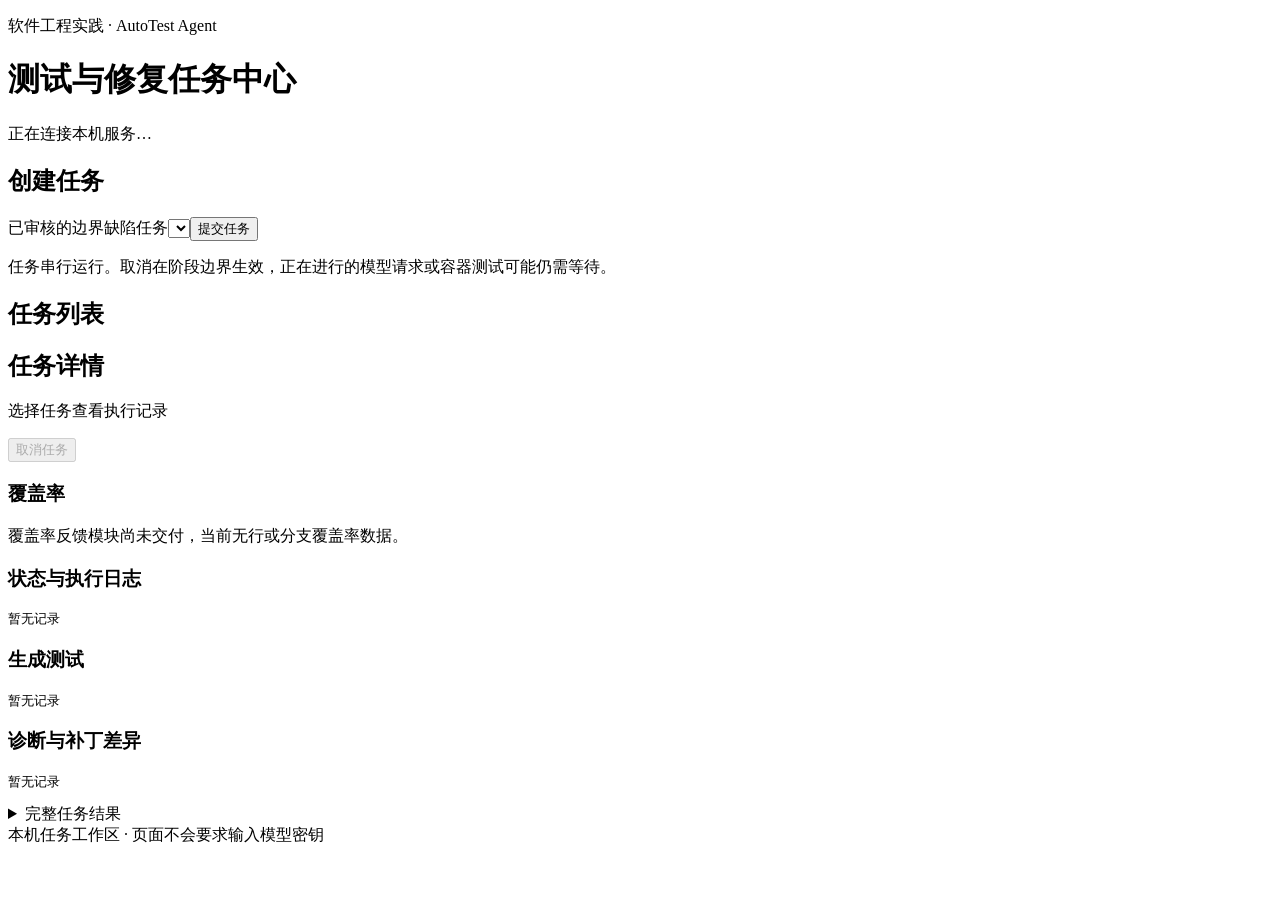
==== web/static/index.html @ 354d47f6 "实现P07本地任务中心及演示验收" ====
<!doctype html><html lang="zh-CN"><meta charset="utf-8"><meta name="viewport" content="width=device-width,initial-scale=1"><title>AutoTest Agent 任务中心</title><link rel="stylesheet" href="/style.css"><script src="/app.js" defer></script><body><header><p>软件工程实践 · AutoTest Agent</p><h1>测试与修复任务中心</h1><p id="mode">正在连接本机服务…</p></header><main><section><h2>创建任务</h2><form id="create"><label for="case">已审核的边界缺陷任务</label><select id="case" required></select><button id="submit">提交任务</button></form><p>任务串行运行。取消在阶段边界生效，正在进行的模型请求或容器测试可能仍需等待。</p><p id="message" role="status"></p></section><div class="workspace"><section><h2>任务列表</h2><div id="tasks"></div></section><section id="detail"><h2>任务详情</h2><p id="summary">选择任务查看执行记录</p><div class="actions"><button id="cancel" disabled>取消任务</button><a id="download" hidden>下载任务 JSON</a></div><h3>覆盖率</h3><p>覆盖率反馈模块尚未交付，当前无行或分支覆盖率数据。</p><h3>状态与执行日志</h3><pre id="logs">暂无记录</pre><h3>生成测试</h3><pre id="tests">暂无记录</pre><h3>诊断与补丁差异</h3><pre id="patch">暂无记录</pre><details><summary>完整任务结果</summary><pre id="raw">{}</pre></details></section></div></main><footer>本机任务工作区 · 页面不会要求输入模型密钥</footer></body></html>
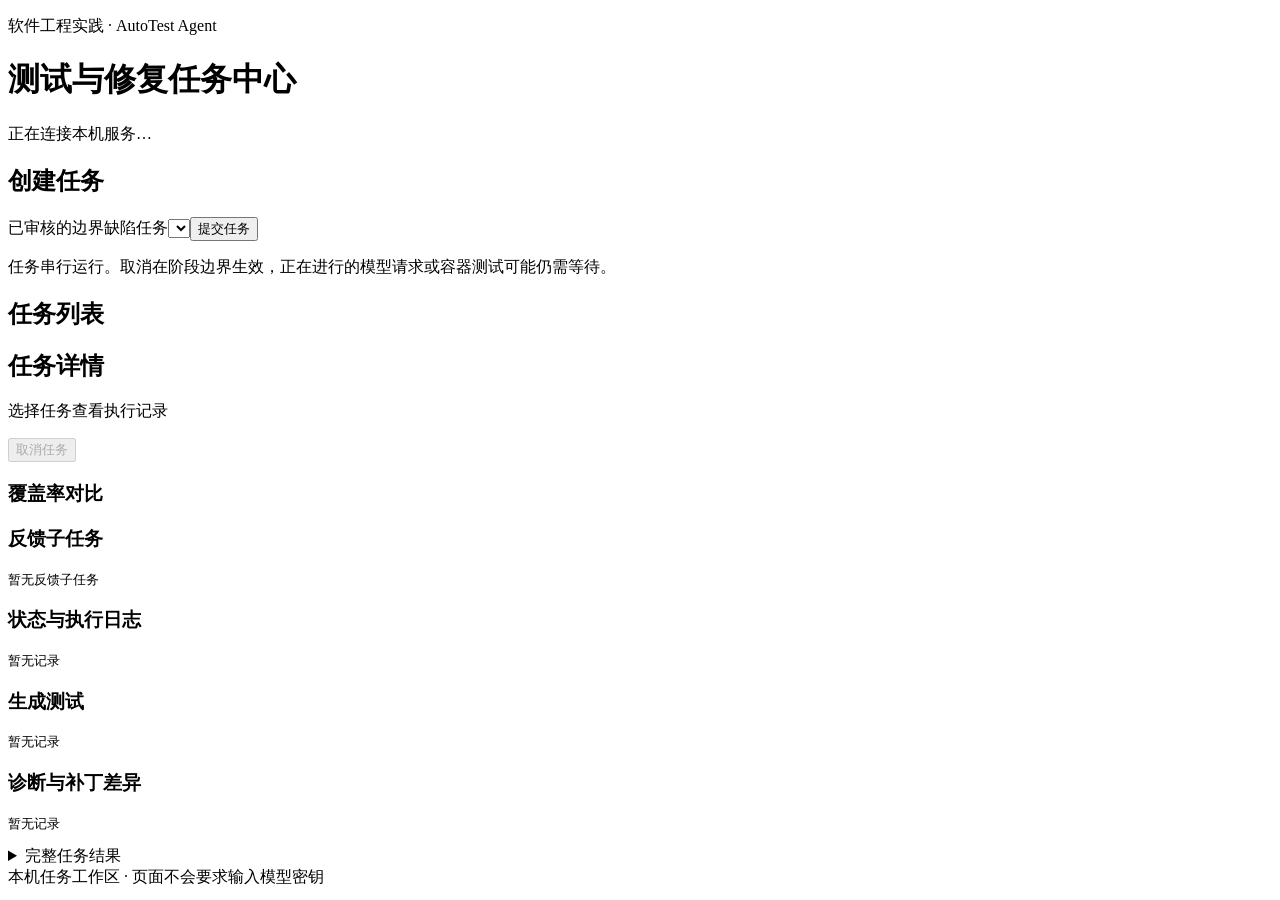
==== commit 4d9a4aa0: "补齐P07覆盖率反馈展示并接入P06真实证据" ====
--- a/web/static/index.html
+++ b/web/static/index.html
@@ -1 +1 @@
-<!doctype html><html lang="zh-CN"><meta charset="utf-8"><meta name="viewport" content="width=device-width,initial-scale=1"><title>AutoTest Agent 任务中心</title><link rel="stylesheet" href="/style.css"><script src="/app.js" defer></script><body><header><p>软件工程实践 · AutoTest Agent</p><h1>测试与修复任务中心</h1><p id="mode">正在连接本机服务…</p></header><main><section><h2>创建任务</h2><form id="create"><label for="case">已审核的边界缺陷任务</label><select id="case" required></select><button id="submit">提交任务</button></form><p>任务串行运行。取消在阶段边界生效，正在进行的模型请求或容器测试可能仍需等待。</p><p id="message" role="status"></p></section><div class="workspace"><section><h2>任务列表</h2><div id="tasks"></div></section><section id="detail"><h2>任务详情</h2><p id="summary">选择任务查看执行记录</p><div class="actions"><button id="cancel" disabled>取消任务</button><a id="download" hidden>下载任务 JSON</a></div><h3>覆盖率</h3><p>覆盖率反馈模块尚未交付，当前无行或分支覆盖率数据。</p><h3>状态与执行日志</h3><pre id="logs">暂无记录</pre><h3>生成测试</h3><pre id="tests">暂无记录</pre><h3>诊断与补丁差异</h3><pre id="patch">暂无记录</pre><details><summary>完整任务结果</summary><pre id="raw">{}</pre></details></section></div></main><footer>本机任务工作区 · 页面不会要求输入模型密钥</footer></body></html>
+<!doctype html><html lang="zh-CN"><meta charset="utf-8"><meta name="viewport" content="width=device-width,initial-scale=1"><title>AutoTest Agent 任务中心</title><link rel="stylesheet" href="/style.css"><script src="/app.js" defer></script><body><header><p>软件工程实践 · AutoTest Agent</p><h1>测试与修复任务中心</h1><p id="mode">正在连接本机服务…</p></header><main><section><h2>创建任务</h2><form id="create"><label for="case">已审核的边界缺陷任务</label><select id="case" required></select><button id="submit">提交任务</button></form><p>任务串行运行。取消在阶段边界生效，正在进行的模型请求或容器测试可能仍需等待。</p><p id="message" role="status"></p></section><div class="workspace"><section><h2>任务列表</h2><div id="tasks"></div></section><section id="detail"><h2>任务详情</h2><p id="summary">选择任务查看执行记录</p><div class="actions"><button id="cancel" disabled>取消任务</button><a id="download" hidden>下载任务 JSON</a></div><h3>覆盖率对比</h3><div id="coverage"></div><h3>反馈子任务</h3><pre id="feedback">暂无反馈子任务</pre><h3>状态与执行日志</h3><pre id="logs">暂无记录</pre><h3>生成测试</h3><pre id="tests">暂无记录</pre><h3>诊断与补丁差异</h3><pre id="patch">暂无记录</pre><details><summary>完整任务结果</summary><pre id="raw">{}</pre></details></section></div></main><footer>本机任务工作区 · 页面不会要求输入模型密钥</footer></body></html>
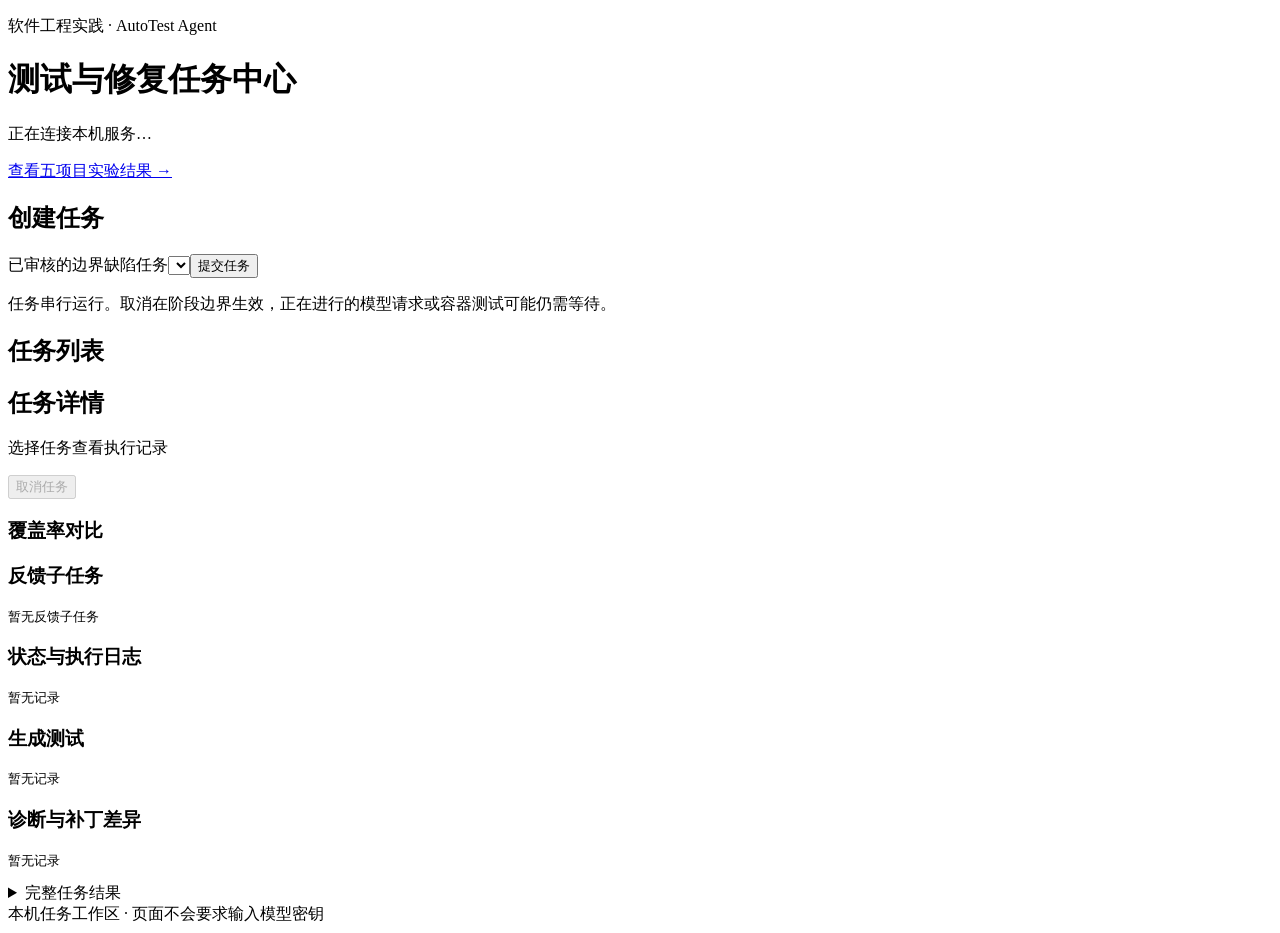
==== commit 46a9ce61: "Add verified five-project experiment results to local web UI" ====
--- a/web/static/index.html
+++ b/web/static/index.html
@@ -1 +1 @@
-<!doctype html><html lang="zh-CN"><meta charset="utf-8"><meta name="viewport" content="width=device-width,initial-scale=1"><title>AutoTest Agent 任务中心</title><link rel="stylesheet" href="/style.css"><script src="/app.js" defer></script><body><header><p>软件工程实践 · AutoTest Agent</p><h1>测试与修复任务中心</h1><p id="mode">正在连接本机服务…</p></header><main><section><h2>创建任务</h2><form id="create"><label for="case">已审核的边界缺陷任务</label><select id="case" required></select><button id="submit">提交任务</button></form><p>任务串行运行。取消在阶段边界生效，正在进行的模型请求或容器测试可能仍需等待。</p><p id="message" role="status"></p></section><div class="workspace"><section><h2>任务列表</h2><div id="tasks"></div></section><section id="detail"><h2>任务详情</h2><p id="summary">选择任务查看执行记录</p><div class="actions"><button id="cancel" disabled>取消任务</button><a id="download" hidden>下载任务 JSON</a></div><h3>覆盖率对比</h3><div id="coverage"></div><h3>反馈子任务</h3><pre id="feedback">暂无反馈子任务</pre><h3>状态与执行日志</h3><pre id="logs">暂无记录</pre><h3>生成测试</h3><pre id="tests">暂无记录</pre><h3>诊断与补丁差异</h3><pre id="patch">暂无记录</pre><details><summary>完整任务结果</summary><pre id="raw">{}</pre></details></section></div></main><footer>本机任务工作区 · 页面不会要求输入模型密钥</footer></body></html>
+<!doctype html><html lang="zh-CN"><meta charset="utf-8"><meta name="viewport" content="width=device-width,initial-scale=1"><title>AutoTest Agent 任务中心</title><link rel="stylesheet" href="/style.css"><script src="/app.js" defer></script><body><header><p>软件工程实践 · AutoTest Agent</p><h1>测试与修复任务中心</h1><p id="mode">正在连接本机服务…</p><nav><a class="experiment-home-link" href="/experiments">查看五项目实验结果 →</a></nav></header><main><section><h2>创建任务</h2><form id="create"><label for="case">已审核的边界缺陷任务</label><select id="case" required></select><button id="submit">提交任务</button></form><p>任务串行运行。取消在阶段边界生效，正在进行的模型请求或容器测试可能仍需等待。</p><p id="message" role="status"></p></section><div class="workspace"><section><h2>任务列表</h2><div id="tasks"></div></section><section id="detail"><h2>任务详情</h2><p id="summary">选择任务查看执行记录</p><div class="actions"><button id="cancel" disabled>取消任务</button><a id="download" hidden>下载任务 JSON</a></div><h3>覆盖率对比</h3><div id="coverage"></div><h3>反馈子任务</h3><pre id="feedback">暂无反馈子任务</pre><h3>状态与执行日志</h3><pre id="logs">暂无记录</pre><h3>生成测试</h3><pre id="tests">暂无记录</pre><h3>诊断与补丁差异</h3><pre id="patch">暂无记录</pre><details><summary>完整任务结果</summary><pre id="raw">{}</pre></details></section></div></main><footer>本机任务工作区 · 页面不会要求输入模型密钥</footer></body></html>
